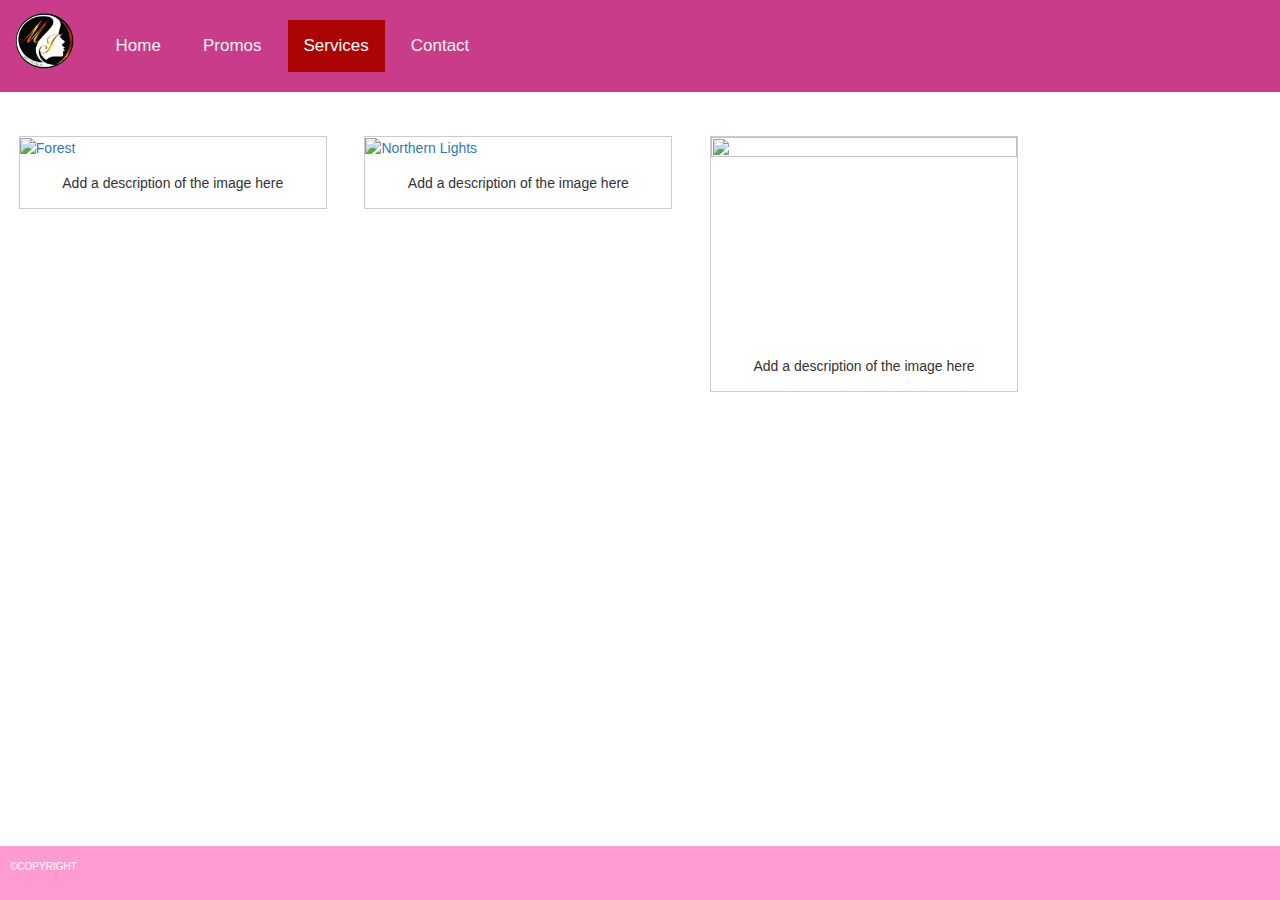
==== service.html @ bf9a5feb "Add files via upload" ====
<!DOCTYPE html>
<html lang="en">
<head>
    <meta charset="UTF-8">
    <meta name="viewport" content="width=device-width, initial-scale=1.0">
    <link rel="stylesheet" href="https://cdnjs.cloudflare.com/ajax/libs/font-awesome/4.7.0/css/font-awesome.min.css">
    <link rel="stylesheet" href="https://maxcdn.bootstrapcdn.com/bootstrap/3.4.1/css/bootstrap.min.css">
    <script src="https://ajax.googleapis.com/ajax/libs/jquery/3.7.1/jquery.min.js"></script>
    <script src="https://maxcdn.bootstrapcdn.com/bootstrap/3.4.1/js/bootstrap.min.js"></script>
    <link rel="stylesheet" href="https://cdnjs.cloudflare.com/ajax/libs/font-awesome/6.5.1/css/all.min.css" integrity="sha512-DTOQO9RWCH3ppGqcWaEA1BIZOC6xxalwEsw9c2QQeAIftl+Vegovlnee1c9QX4TctnWMn13TZye+giMm8e2LwA==" crossorigin="anonymous" referrerpolicy="no-referrer" />
    <link rel="stylesheet" href="style.css"> 
    <title>MARY JAE BEAUTY SALON</title>
</head>
<style>
     div.gallery {
  border: 1px solid #ccc;
}
.gallery{
margin-bottom: 20%;
margin-top: 10%;
}

div.gallery:hover {
  border: 1px solid #777;
}

div.gallery img {
  width: 100%;
  height: auto;
}

div.desc {
  padding: 15px;
  text-align: center;
}

* {
  box-sizing: border-box;
}

.responsive {
  padding: 0 6px;
  float: left;
  width: 24.99999%;
  margin: 1%;
}


@media only screen and (max-width: 700px) {
  .responsive {
    width: 49.99999%;
    margin: 6px 0;
  }
}

@media only screen and (max-width: 500px) {
  .responsive {
    width: 100%;
    
  }
}

.clearfix:after {
  content: "";
  display: table;
  clear: both;
}

.fa-facebook :hover{
transition: 1s;
color: black;
}
</style>
<body>
    <div class="col-12">
    <nav class="topnav">
        
        <img src="logo.jpg" alt="John" style="width:5%; float: left; margin: 1%;" >

        <div class="burger-icon" onclick="toggleMenu()">☰</div>
        <ul>
            <a href="i">Home</a>
            <a href="promos.html">Promos</a>
            <a class="active" href="service.html">Services</a>
            <a  href="contact.html">Contact</a>
        </ul>
    </nav>
</div>
      
<div class="responsive">
    <div class="gallery">
      <a target="_blank" href="Promos/3.jpg">
        <img src="Promos/3.jpg" alt="Forest" width="600" height="400">
      </a>
      <div class="desc">Add a description of the image here</div>
    </div>
  </div>
  
  <div class="responsive">
    <div class="gallery">
      <a target="_blank" href="Promos/2.jpg">
        <img src="Promos/2.jpg" alt="Northern Lights" width="600" height="400">
      </a>
      <div class="desc">Add a description of the image here</div>
    </div>
  </div>
  
  <div class="responsive">
    <div class="gallery">
      <a target="_blank" href="Promos/1.jpg">
        <img src="Promos/1.jpg"  width="600" height="400">
      </a>
      <div class="desc">Add a description of the image here</div>
    </div>
  </div>


      
      <div class="footer">
        <h1>©COPYRIGHT</h1>
        <div class="social-icons">
            
           <a href="http://www.facebook.com/profile.php?id=100083108958084"> <i class="fa-brands fa-facebook"></i></a>
           <a href="https://www.instagram.com/mary_jae_beautysalon/"> <i class="fa-brands fa-instagram"></i></a>

        </div>
        
      </div>
</body>

<script>
    function toggleMenu() {
        var navList = document.querySelector('ul');
        navList.classList.toggle('show');
    }
</script>
</html>
---- style.css ----
body {
    margin: 0;
    [class*="col-"] {
      width: 100%;
    }
    font-family: 'Gill Sans', 'Gill Sans MT', Arial, Helvetica, sans-serif, 'Trebuchet MS', sans-serif, Helvetica, sans-serif;
  }
  
  .topnav {
    overflow: hidden;
    background-color: #c83c89 ;
    width: 100%;
    
  }

  .topnav .burger-icon{
  font-size: 25px;
  float: left;
  margin-left: 2%;
  margin-top: 1%;
  }

  .show{
    background-color: #7e2255;
  }
  
  
  .topnav a {
    float: left;
    color: #f2f2f2;
    text-align: center;
    padding: 14px 16px;
    text-decoration: none;
    font-size: 17px;
    margin-top: 20px;
    margin-left: 10px;
    margin-bottom:20px;
  
  }

  
 .topnav a:hover {
    
    background-color: #F1155B;
    color: black;
    transition: 0.5s;
    font-size: 20px;
  }
  
  .topnav a.active {
    background-color: #aa0404;
    color: white;
  }
 

  .footer {
    position: fixed;
    left: 0;
    bottom: 0;
    width: 100%;
    background-color: #FF9BD3;
    color: white;
    text-align: center;
    
 }

 .footer :hover{
    margin-top: 10px;
    transition: 1s;
 }

 .social-icons{
  margin-top: 10px;
  margin-bottom: 10px;
 }

 .social-icons :hover{
  font-size: 30px;
  color: white;
 }

 .fa-facebook{
  font-size: 20px;
  color: blue;
 }
 .fa-instagram{
  margin-left: 5px;
  font-size: 20px;
  color: red;
 }

 .footer h1{
  font-size: 10px;
  float: left;
  margin-left: 10px;
  margin-top: 15px;
 }
 
 .container img{
  margin-top: 40px;
  border-radius: 25px;
  animation-name: banner;
  animation-duration: 2s;
 }

 @keyframes banner {
  from{margin-right: 100px;}
  to{margin-right: 0px;}
 }


 /*PHONE */
 @media only screen and (max-width: 600px) {

  [class*="col-"] {
    width: 100%;
  }

  .topnav img{
    display: none;
  }

  #conts #contatiner {
    text-align: center;
  }

  #conts{
    width: 80%;
  }
  .topnav a {
    
    color: #f2f2f2;
    font-size: 17px;

  
  }

  .topnav ul a:hover {
    
    background-color: #F1155B;
    color: black;
    transition: 0.5s;
    
  }
  

  #banner img{
    display: none;
  }

  .footer{
    text-align: center;
  }
  .burger-icon {
    display: block;
    text-shadow: #333;
    color: white;
}

ul {
    display: none;
    flex-direction: column;
    position: absolute;
    top: 60px;
    left: 0;
    width: 100%;
    background-color: #333;
}

li {
    margin: 10px 0;
}

ul.show {
    display: flex;
}

.footer {
  position: fixed;
  left: 0;
  bottom: 0;
  width: 100%;
  background-color: #FF9BD3;
  color: white;
  text-align: center;
  
}

.footer :hover{
  margin-top: 10px;
  transition: 1s;
}

.social-icons{
margin-top: 10px;
margin-bottom: 10px;
text-align: center;
}

.social-icons :hover{
font-size: 30px;
color: white;
}

}

@media only screen and (min-width: 768px) {
  /* For desktop: */
  

  [class*="col-"] {
    width: 100%;
  }


  


  .topnav .burger-icon{
    display: none;
  }

  .topnav {
    overflow: hidden;
    background-color: #c83c89 ;
    
    
  }

  .topnav .burger-icon{
  font-size: 25px;
  float: left;
  margin-left: 2%;
  margin-top: 1%;
  }

  
  
  .topnav a {
    float: left;
    color: #f2f2f2;
    text-align: center;
    padding: 14px 16px;
    text-decoration: none;
    font-size: 17px;
    margin-top: 20px;
    margin-left: 10px;
    margin-bottom:20px;
  
  }

  
 .topnav a:hover {
    
    background-color: #F1155B;
    color: black;
    transition: 0.5s;
    font-size: 20px;
  }
  
  .topnav a.active {
    background-color: #aa0404;
    color: white;
  }
 

  .footer {
    position: fixed;
    left: 0;
    bottom: 0;
    width: 100%;
    background-color: #FF9BD3;
    color: white;
    text-align: center;
    
 }

 .footer :hover{
    margin-top: 10px;
    transition: 1s;
 }

 .social-icons{
  margin-top: 10px;
  margin-bottom: 10px;
  margin: 1%;
 }

 .social-icons :hover{
  font-size: 30px;
  color: black;
 }

 .fa-facebook{
  font-size: 20px;
  color: blue;
 }
 .fa-instagram{
  margin-left: 5px;
  font-size: 20px;
  color: red;
 }

 .footer h1{
  font-size: 10px;
  float: left;
  margin-left: 10px;
  margin-top: 15px;
 }
 
 .container img{
  margin-top: 40px;
  border-radius: 25px;
  animation-name: banner;
  animation-duration: 2s;
 }

 @keyframes banner {

 }
}
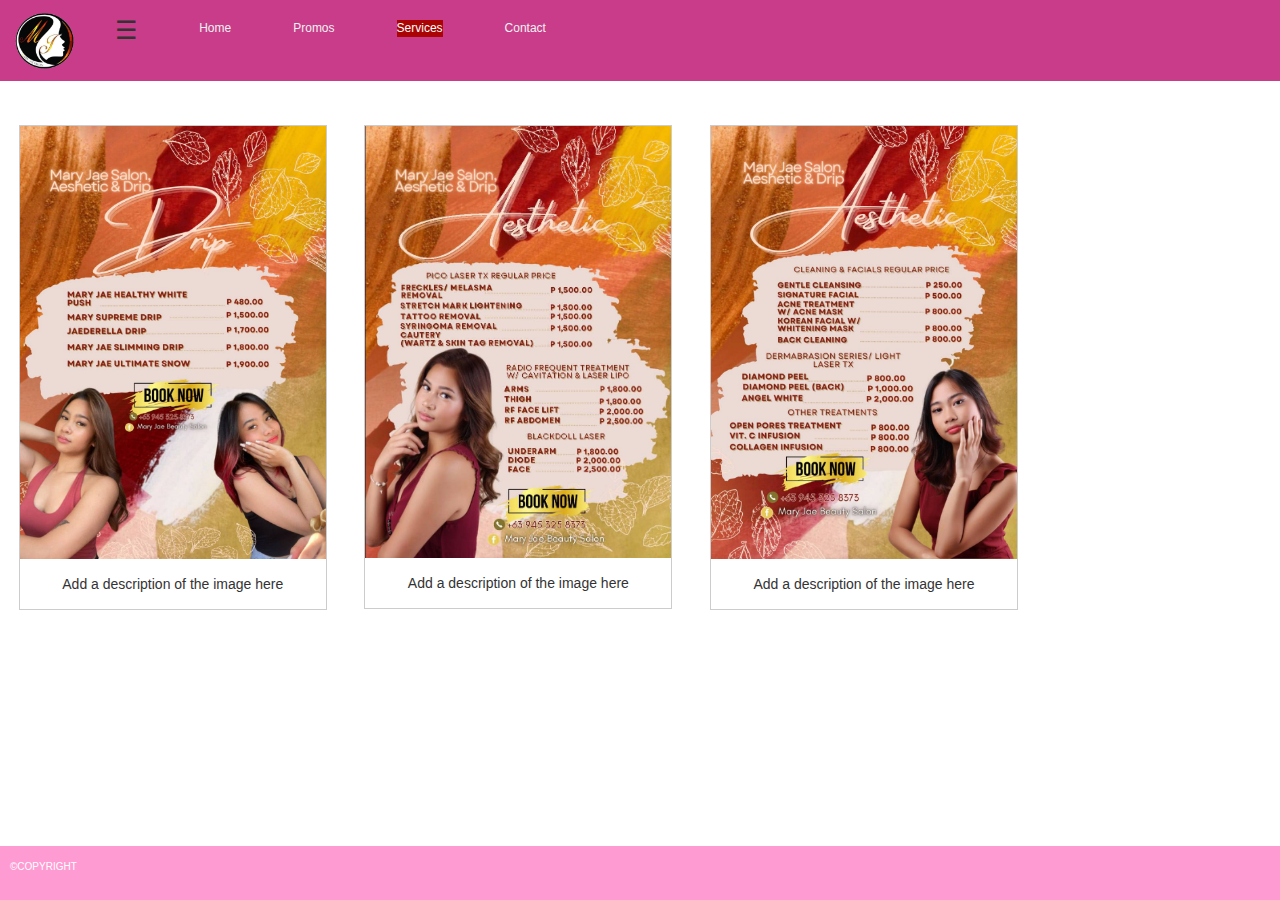
==== commit 21d0d760: "Add files via upload" ====
--- a/service.html
+++ b/service.html
@@ -79,7 +79,7 @@
 
         <div class="burger-icon" onclick="toggleMenu()">☰</div>
         <ul>
-            <a href="i">Home</a>
+            <a href="index.html">Home</a>
             <a href="promos.html">Promos</a>
             <a class="active" href="service.html">Services</a>
             <a  href="contact.html">Contact</a>
--- a/style.css
+++ b/style.css
@@ -31,11 +31,11 @@
     float: left;
     color: #f2f2f2;
     text-align: center;
-    padding: 14px 16px;
+    
     text-decoration: none;
-    font-size: 17px;
+    font-size: 12px;
     margin-top: 20px;
-    margin-left: 10px;
+    margin-left: 5%;
     margin-bottom:20px;
   
   }
@@ -159,18 +159,23 @@
     color: white;
 }
 
+.burger-icon a{
+  font-size: 11px;
+}
+
 ul {
     display: none;
     flex-direction: column;
     position: absolute;
-    top: 60px;
-    left: 0;
+    top: 30px;
     width: 100%;
     background-color: #333;
+    
 }
 
 li {
     margin: 10px 0;
+    
 }
 
 ul.show {
@@ -217,53 +222,11 @@
 
   
 
-
-  .topnav .burger-icon{
-    display: none;
-  }
-
-  .topnav {
-    overflow: hidden;
-    background-color: #c83c89 ;
-    
-    
-  }
-
-  .topnav .burger-icon{
-  font-size: 25px;
-  float: left;
-  margin-left: 2%;
-  margin-top: 1%;
-  }
-
-  
-  
-  .topnav a {
-    float: left;
-    color: #f2f2f2;
-    text-align: center;
-    padding: 14px 16px;
-    text-decoration: none;
-    font-size: 17px;
-    margin-top: 20px;
-    margin-left: 10px;
-    margin-bottom:20px;
-  
-  }
-
-  
- .topnav a:hover {
-    
-    background-color: #F1155B;
-    color: black;
-    transition: 0.5s;
-    font-size: 20px;
-  }
-  
-  .topnav a.active {
-    background-color: #aa0404;
-    color: white;
-  }
+  
+
+
+  
+ 
  
 
   .footer {
